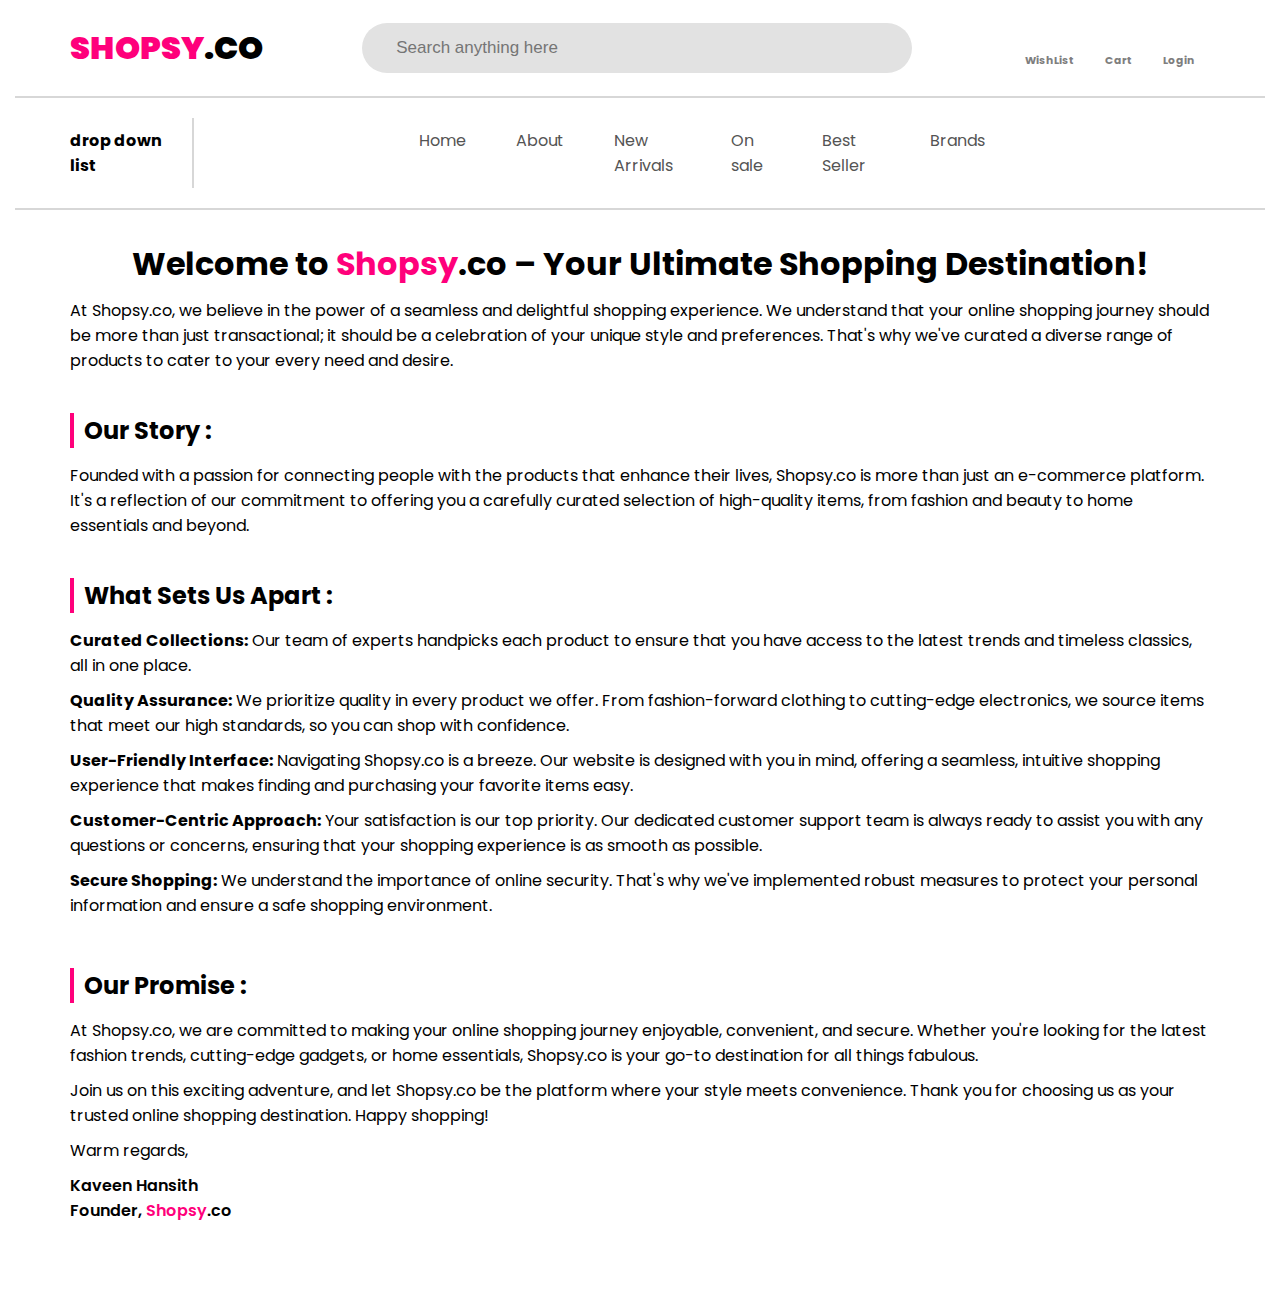
==== html/about.html @ 9a55a2b8 "finish with routings" ====
<!DOCTYPE html>
<html lang="en">

<head>
    <meta charset="UTF-8">
    <meta name="viewport" content="width=device-width, initial-scale=1.0">
    <link rel="stylesheet" href="../style/style.css">
    <link rel="icon" type="image/x-icon" href="/images/shopping-bag.png">
    <title>About Us</title>
</head>

<body>
    <header class="header">
        <a href="../index.html"><h1>SHOPSY<span>.CO</span></h1></a>
        <input type="search" placeholder=" Search anything here">

        <div class="right-bar">
            <div class="icons">
                <a href="wishlist.html">
                    <img src="images/heart (1).png" alt="">
                    <h6>WishList</h6>
                </a>
            </div>

            <div class="icons">
                <a href="cart.html">
                    <img src="images/shopping-cart.png" alt="">
                    <h6>Cart</h6>
                </a>
            </div>

            <div class="icons">
                <a href="login.html">
                    <img src="images/enter.png" alt="">
                    <h6>Login</h6>
                </a>
            </div>
        </div>

    </header>
    <hr class="hr1">

    <header class="header2">
        <div class="drop-down-list">
            <h4>drop down list </h4>
        </div>
        <nav class="nav-bar">
            <ul>
                <li><a href="../index.html">Home</a></li>
                <li><a href="about.html">About</a></li>
                <li><a href="new-arrivals.html">New Arrivals</a></li>
                <li><a href="on-sale.html">On sale</a></li>
                <li><a href="best-seller.html">Best Seller</a></li>
                <li><a href="brands.html">Brands</a></li>
            </ul>
        </nav>
    </header>
    <hr class="hr1">

    <div class="about-us">
        <div class="head">
            <h1>Welcome to <span>Shopsy</span>.co – Your Ultimate Shopping Destination!</h1>
            <p>At Shopsy.co, we believe in the power of a seamless and delightful shopping experience. We understand
                that your online shopping journey should be more than just transactional; it should be a celebration of
                your unique style and preferences. That's why we've curated a diverse range of products to cater to your
                every need and desire.</p>

        </div>
        <div class="story">
            <h2>Our Story :</h2>
            <p>Founded with a passion for connecting people with the products that enhance their lives, Shopsy.co is
                more than just an e-commerce platform. It's a reflection of our commitment to offering you a carefully
                curated selection of high-quality items, from fashion and beauty to home essentials and beyond.</p>

        </div>
        <div class="apart">
            <h2>What Sets Us Apart :</h2>
            <ul>
                <li><strong>Curated Collections:</strong> Our team of experts handpicks each product to ensure that you
                    have access to the latest trends and timeless classics, all in one place.</li>
                <li><strong>Quality Assurance:</strong> We prioritize quality in every product we offer. From
                    fashion-forward clothing to cutting-edge electronics, we source items that meet our high standards,
                    so you can shop with confidence.</li>
                <li><strong>User-Friendly Interface:</strong> Navigating Shopsy.co is a breeze. Our website is designed
                    with you in mind, offering a seamless, intuitive shopping experience that makes finding and
                    purchasing your favorite items easy.</li>
                <li><strong>Customer-Centric Approach:</strong> Your satisfaction is our top priority. Our dedicated
                    customer support team is always ready to assist you with any questions or concerns, ensuring that
                    your shopping experience is as smooth as possible.</li>
                <li><strong>Secure Shopping:</strong> We understand the importance of online security. That's why we've
                    implemented robust measures to protect your personal information and ensure a safe shopping
                    environment.</li>
            </ul>
        </div>

        <div class="promis">
            <h2>Our Promise :</h2>
            <p>At Shopsy.co, we are committed to making your online shopping journey enjoyable, convenient, and secure.
                Whether you're looking for the latest fashion trends, cutting-edge gadgets, or home essentials,
                Shopsy.co is your go-to destination for all things fabulous.</p>
            <p>Join us on this exciting adventure, and let Shopsy.co be the platform where your style meets convenience.
                Thank you for choosing us as your trusted online shopping destination. Happy shopping!</p>

            <p>Warm regards,</p>

            <div class="regards">
                <p>Kaveen Hansith<br>Founder, <span>Shopsy</span>.co</p>
            </div>
        </div>
    </div>
</body>

</html>
---- style/style.css ----
@import url('https://fonts.googleapis.com/css2?family=Poppins:wght@300;400;500&display=swap');

*{
    margin: 0;
    padding: 0;
}

body{
    font-family: 'Poppins', sans-serif;
}

.header{
    display: flex;
    justify-content: space-between;
    align-items: center;
    padding: 23px 70px;
    background: #fff;
}
.right-bar{
    display: flex;
}
.header h1{
    color: rgb(255, 0, 123);
    font-weight: 900;
}
.header span{
    color: #000;
}

.header input{
    width: 550px;
    height: 50px;
    border: none;
    border-radius: 50px;
    background: #e2e2e2;
    font-size: 17px;
    padding: 0 30px;
}

.right-bar .icons{
    padding: 0 15px;
}
.right-bar .icons a{
    text-decoration: none;
}
.right-bar img{
    width: 20px;
    color: #e2e2e2;
}
.right-bar .icons h6{
    color: #7e7e7e;
}
.right-bar .icons:first-child img{
    padding-left: 10px;
}

.hr1{
    border: 1px solid rgb(215, 215, 215);
    margin: 0px 15px;
}
.header2{
    display: flex;
    align-items: center;
    padding: 20px 70px;
}
.header2 .drop-down-list{
    margin-right: 8px;
}
.header2 .nav-bar ul{
    display: flex;
    justify-content: space-between;
    padding: 10px 200px;
    border-left: 2px solid rgb(215, 215, 215);
}
a{
    color: #545454;
    text-decoration: none;
}
.nav-bar li{
    padding: 0 25px;
    list-style: none;
}
.middle-content{
    background: url("/images/background.jpg");
    display: flex;
    justify-content: space-between;
    padding: 30px 70px;
}
.middle-content .left h3{
    color: #545454;
    margin:0px 0px 27px 0px;
}
.middle-content .left .title{
    line-height: 3rem;
    padding-bottom: 20px;
}
.middle-content .left h1 span{
    color: rgb(255, 0, 123);
}
.middle-content .left p{
    color: #545454;
    padding-bottom: 20px;
}
button{
    background: rgb(255, 0, 123);
    padding: 15px 38px;
    border: none;
    color: #fff;
    font-weight: 600;
    margin-bottom: 15px;
}
.price-bar{
    display: flex;
    padding: 20px 0px;
}
.price-bar .item{
    padding:0px 15px;
}
.price-bar .item p{
    font-size: 13px;
}
.middle-content .right img{
    width: 660px;
}
.categories{
    margin: 30px 70px;
    margin-bottom: 230px;
}
.categories h1{
    padding-left: 15px;
    border-left: 5px solid rgb(255, 0, 123);
    margin-bottom: 30px;
}
.categories h1 span{
    color: rgb(255, 0, 123);
}
.cat-item{
    margin: 0px 200px;
    display: flex;
    justify-content: space-between;
}
.cat-item .items{
    padding: 20px;
}
.cat-item img{
    width: 150px;
    height: 200px;
    border-radius: 15px;
}
.cat-item .items h3{
    margin-top: -200px;
    margin-left: 30px;
    color: #fff;
}
.promotion-banner{
    padding: 30px 70px;
    background: url("/images/blueback.jpg");
    background-size:cover ;
    display: flex;
    justify-content: space-between;
}
.promotion-banner h4{
    color: rgb(255, 0, 123);
    margin-bottom: 30px;
}
.promotion-banner h1{
    margin-bottom: 30px;
}
.time{
    display: flex;
    justify-content: space-between;
    margin-bottom: 40px;
}
.time .round{
    width: 70px; 
    height: 70px; 
    padding: 15px 10px;
    margin-left: 20px;
    background: #fff;
    border-radius: 50%;
    text-align: center; 
    box-sizing: border-box; 
}
.time .round:first-child{
    margin-left: -20px;
}
.promotion-banner .right{
    margin-left: 300px;
    width: 700px;
    height: 400px;
}
.explore{
    padding: 30px 70px;
}
.explore h1{
    padding-left: 15px;
    border-left: 5px solid rgb(255, 0, 123);
    margin-bottom: 30px;
}
.explore h1 span{
    color: rgb(255, 0, 123);
}
.item-set{
    display: flex;

}
.item-set .arrivels img{
    width: 180px;
    height: 200px;
}
#add-cart-btn{
    margin-left: 30px;
    padding: 7px 15px;
    border: 2px solid rgb(255, 0, 123);
    color: rgb(255, 0, 123);
    background: #fff;
    cursor: pointer;
}
.item-set {
    justify-content: space-between;
    margin: 20px 150px;
}
.item-set .arrivels{
    margin-bottom: 15px;
}
.item-set .arrivels h6{
    color: rgb(255, 0, 123);
}
.item-set .arrivels #price-list{
    margin-bottom: 10px;
}
.trending{
    display: flex;
    justify-content: space-between;
    margin: 0px 140px;
}
.trending .trend{
    display: flex;
    justify-content: space-between;
    background: #89daff;
    padding: 15px 15px;
    margin-right: 5px;
}
.trending .trend:first-child{
    background: url("/images/background.jpg");
}
.trending .trend img{
    width: 150px;
    height: 180px;
}
.trending .trend h6{
    color: rgb(255, 0, 123);
    margin-bottom: 10px;
}
.trending .trend h1{
    line-height: 35px;
}
.benifits {
    display: flex;
    justify-content: space-between;
    margin: 30px 140px;
}
.benifits .ben{
    text-align: center;
}
.benifits .ben img{
    background: rgb(255, 0, 123);
    padding: 10px;
    border-radius: 50px;
}
.benifits .ben h3{
    font-weight: 550;
}
.benifits .ben p{
    font-size: 12px;
}
.footer{
    background: #0f0f0f;
    padding: 30px 40px;
}
.footer .top {
    display: flex;
    justify-content: space-between;
    margin-bottom: 15px;
}
.footer .top .content{
    color:#e2e2e2;
}
.footer .top .one h2{
    color: rgb(255, 0, 123);
    padding-bottom: 18px;
}
.footer .top .one span{
    color: #fff;
}
.footer .top .one p{
    padding-bottom: 15px;
}
.footer .top .one input{
    background: transparent;
    padding: 10px 20px;
    border: 2px solid #fff;
    color: #fff;
}
.footer .top .one input::placeholder{
    color: #fff;
    font-size: 15px;
}
.footer .top .two h3,
.footer .top .three h3,
.footer .top .four h3,
.footer .top .five h3{
    padding-bottom: 18px;
}
.footer .top .two p{
    padding-bottom: 13px;
}
.footer .top .three p,
.footer .top .four p{
    padding-bottom: 13px;
}
.footer .top .three a,
.footer .top .four a{
    color: #fff;
}
.footer .top .five p{
    padding-bottom: 15px;
}
.footer .top .five a{
    color: #fff;
    padding: 10px 20px;
}
.footer .top .five img{
    width: 40px;
    margin-top: 10px;
    margin-left: -15px;
}
.footer .bottom{
    margin-top: 20px;
    color: #fff;
    text-align: center;
}
.about-us{
    padding: 30px 70px;
}
.about-us span{
    color: rgb(255, 0, 123);
}
.about-us .head{
    padding-bottom: 40px;
}
.about-us .head h1{
    text-align: center;
    padding-bottom: 10px;
}
.about-us .story{
    padding-bottom: 40px;
}
.about-us .story h2{
    padding-left:10px ;
    border-left:4px solid rgb(255, 0, 123);
    margin-bottom: 15px;
}
.about-us .apart{
    padding-bottom: 40px;
}
.about-us .apart h2{
    padding-left:10px ;
    border-left:4px solid rgb(255, 0, 123);
    margin-bottom: 15px;
}
.about-us .apart li{
    padding-bottom: 10px;
    list-style: none;
}
.about-us .promis{
    margin-bottom: 40px;
}
.about-us .promis h2{
    padding-left:10px ;
    border-left:4px solid rgb(255, 0, 123);
    margin-bottom: 15px;
}
.about-us .promis p{
    margin-bottom: 10px;
}
.about-us .promis .regards p{
    font-weight: 600;
}
.about-us .promis .regards span{
    color: rgb(255, 0, 123);
}
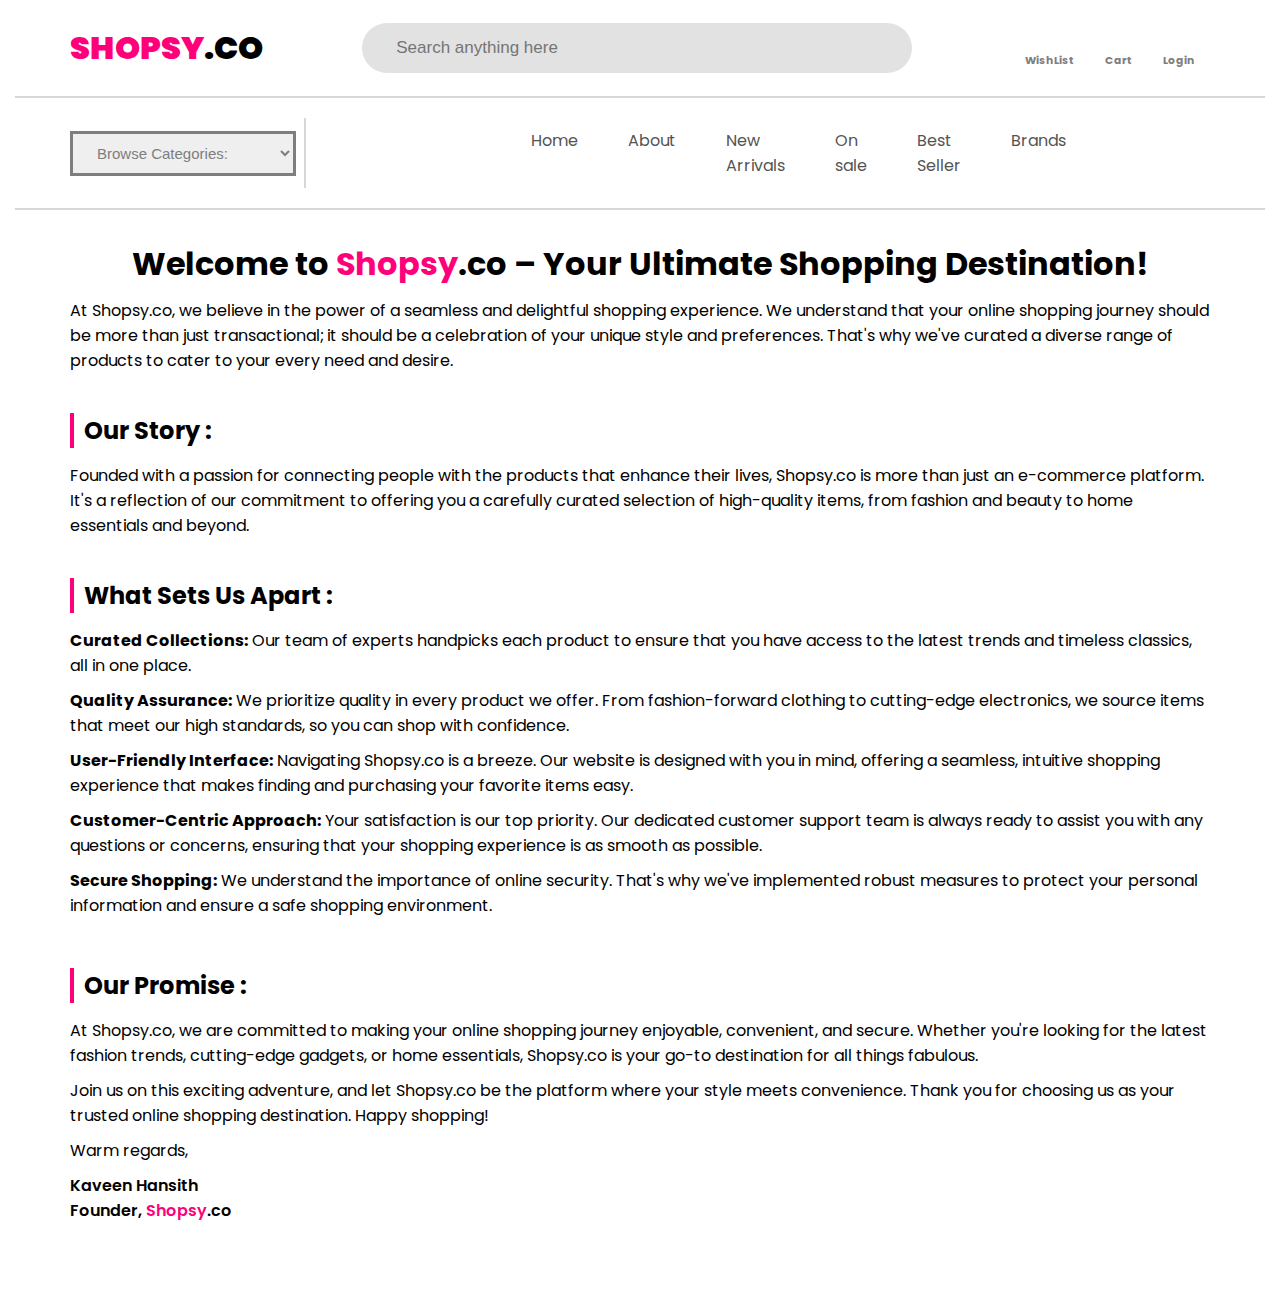
==== commit fde3650a: "done with dropdown list" ====
--- a/html/about.html
+++ b/html/about.html
@@ -42,7 +42,21 @@
 
     <header class="header2">
         <div class="drop-down-list">
-            <h4>drop down list </h4>
+            <select id="categoryDropdown" name="category">
+                <option>Browse Categories:</option>
+                <option value="electronic_accessories">Electronic Accessories</option>
+                <option value="electronic_devices">Electronic Devices</option>
+                <option value="tv_home_appliances">TV & Home Appliances</option>
+                <option value="health_beauty">Health & Beauty</option>
+                <option value="babies_toys">Babies & Toys</option>
+                <option value="groceries_pets">Groceries & Pets</option>
+                <option value="home_lifestyle">Home & Lifestyle</option>
+                <option value="womens_fashion">Women's Fashion</option>
+                <option value="mens_fashion">Men's Fashion</option>
+                <option value="watches_accessories">Watches & Accessories</option>
+                <option value="sports_outdoor">Sports & Outdoor</option>
+                <option value="automotive_motorbike">Automotive & Motorbike</option>
+            </select>
         </div>
         <nav class="nav-bar">
             <ul>
--- a/style/style.css
+++ b/style/style.css
@@ -15,6 +15,12 @@
     align-items: center;
     padding: 23px 70px;
     background: #fff;
+}
+.drop-down-list select{
+    border: 3px solid #7e7e7e;
+    padding: 10px 20px;
+    font-size: 15px;
+    color: #7e7e7e;
 }
 .right-bar{
     display: flex;
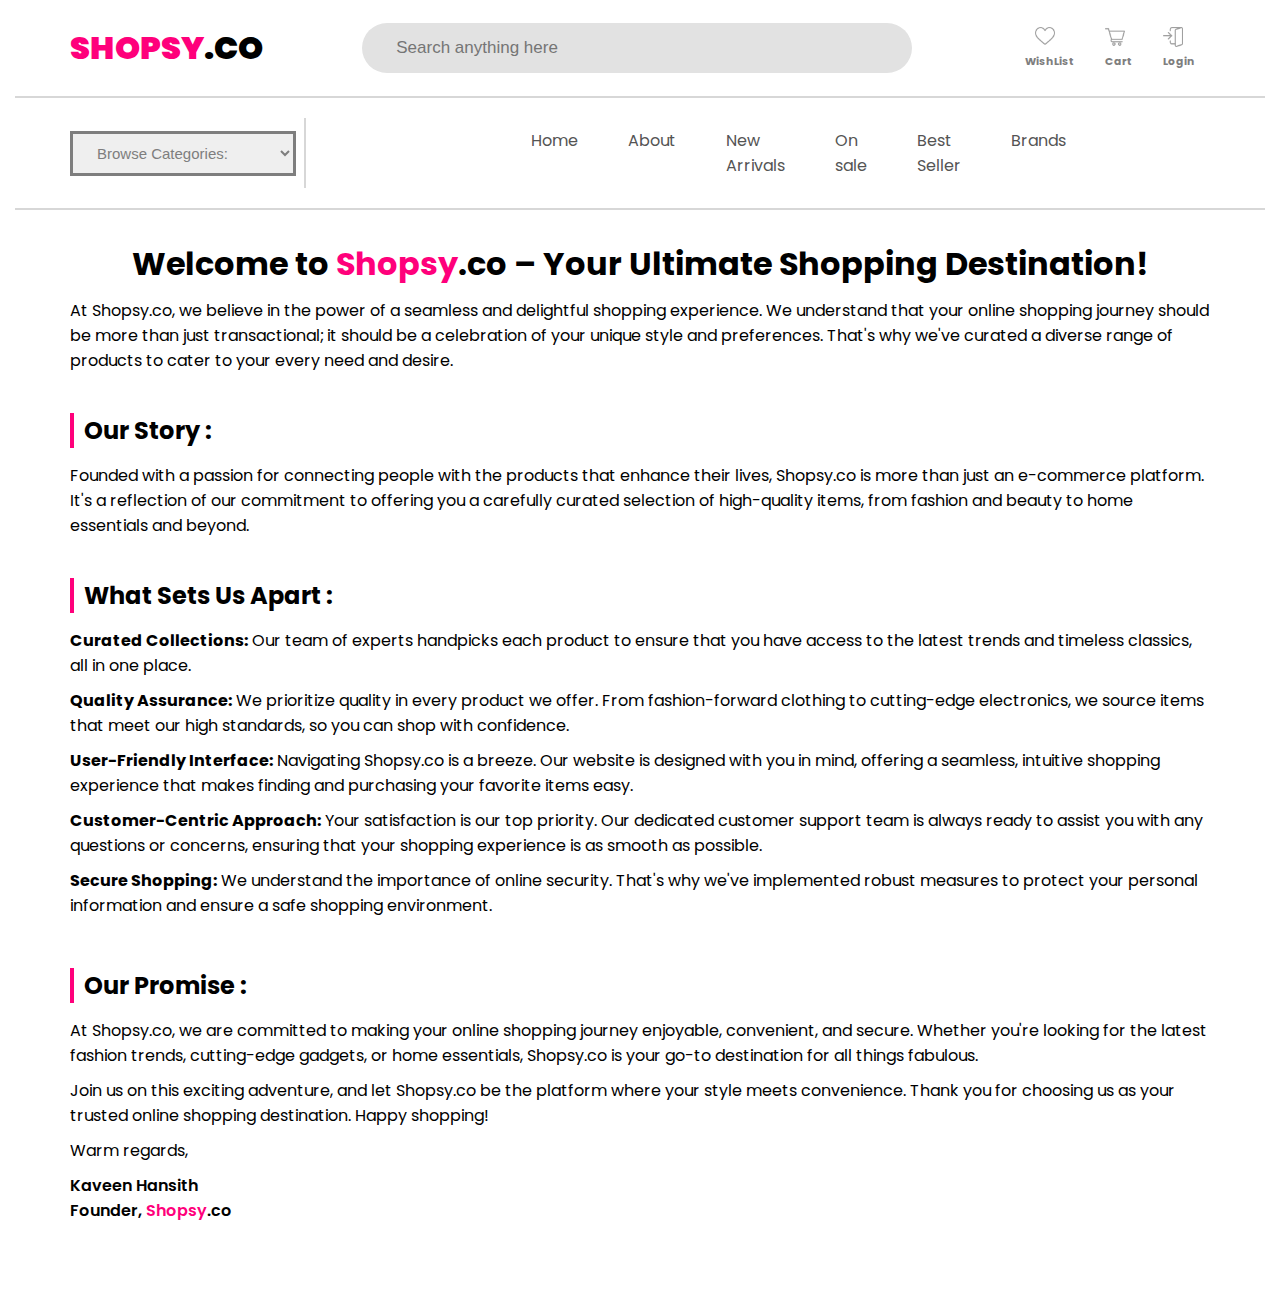
==== commit b6cfd5a5: "login option html" ====
--- a/html/about.html
+++ b/html/about.html
@@ -17,21 +17,21 @@
         <div class="right-bar">
             <div class="icons">
                 <a href="wishlist.html">
-                    <img src="images/heart (1).png" alt="">
+                    <img src="../images/heart (1).png" alt="">
                     <h6>WishList</h6>
                 </a>
             </div>
 
             <div class="icons">
                 <a href="cart.html">
-                    <img src="images/shopping-cart.png" alt="">
+                    <img src="../images/shopping-cart.png" alt="">
                     <h6>Cart</h6>
                 </a>
             </div>
 
             <div class="icons">
                 <a href="login.html">
-                    <img src="images/enter.png" alt="">
+                    <img src="../images/enter.png" alt="">
                     <h6>Login</h6>
                 </a>
             </div>
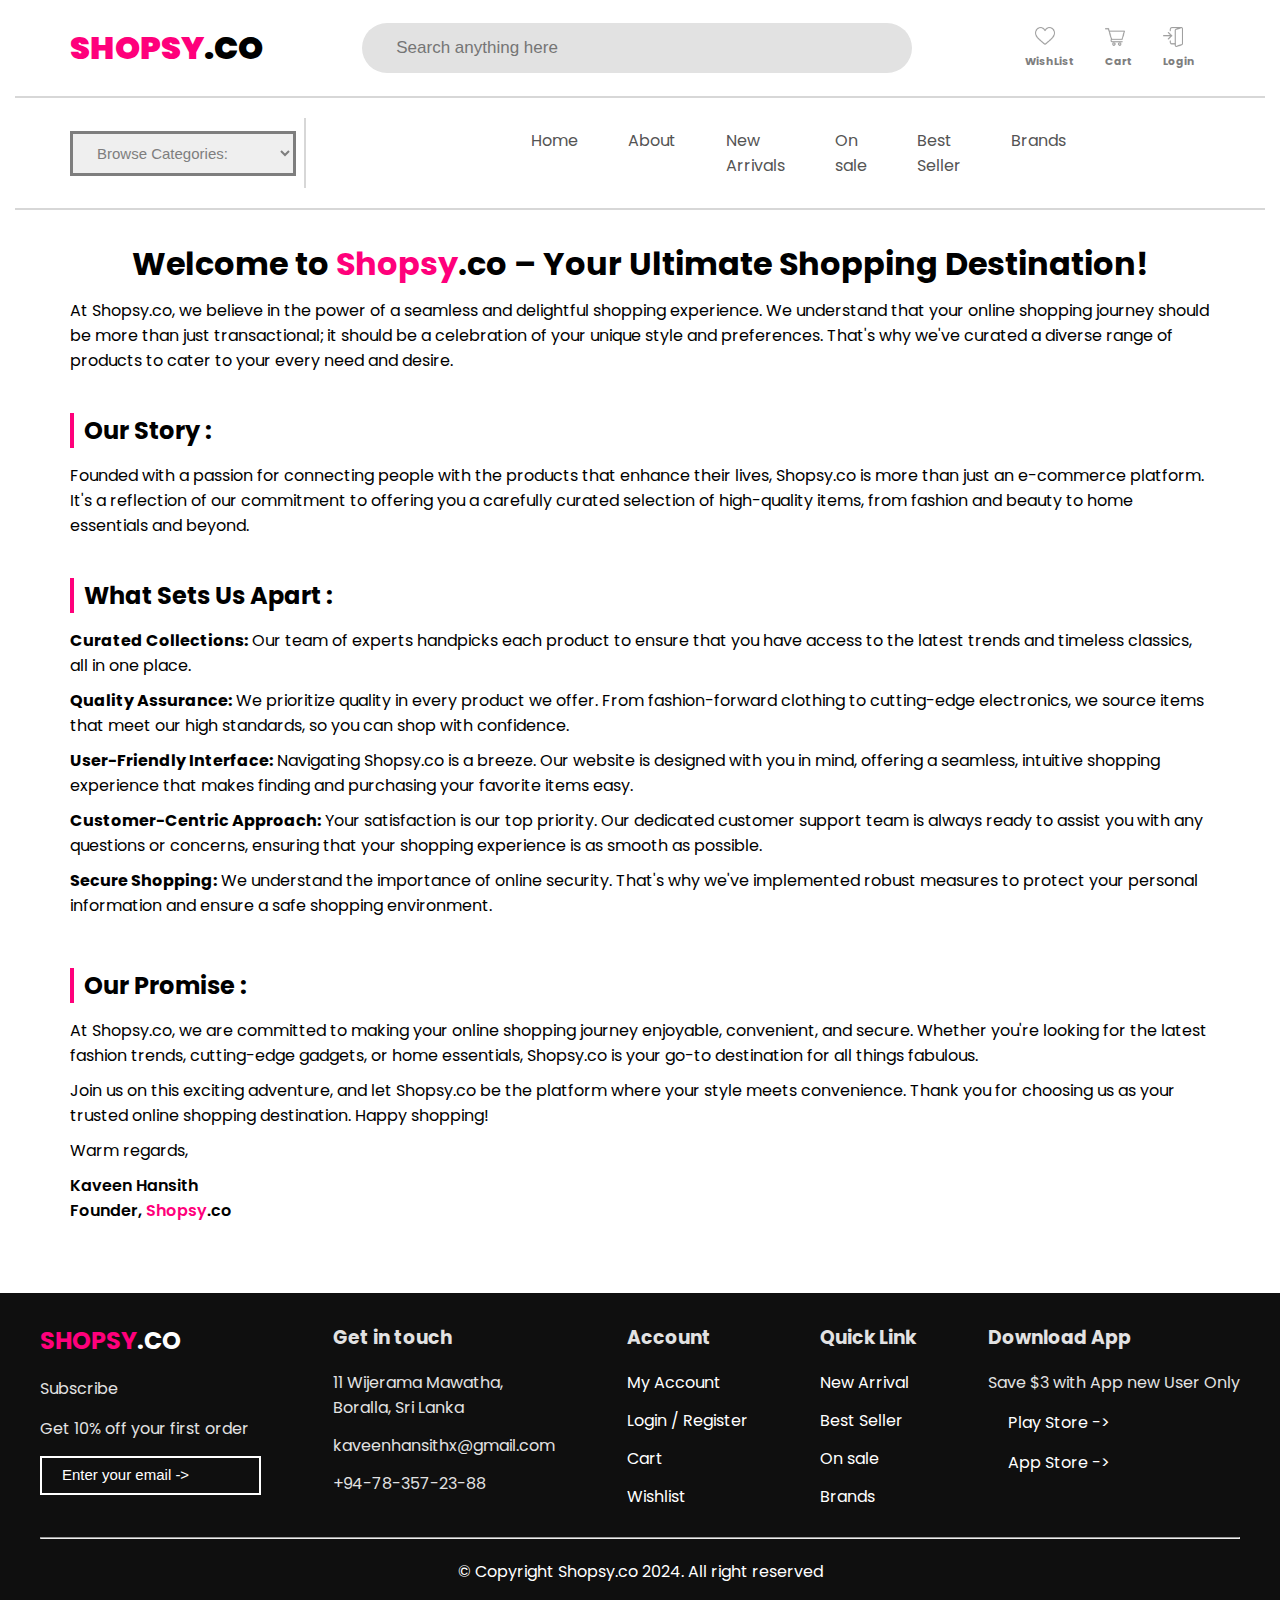
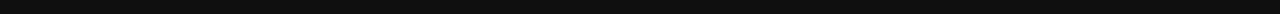
==== commit a1cd2876: "add footer for all" ====
--- a/html/about.html
+++ b/html/about.html
@@ -122,6 +122,52 @@
             </div>
         </div>
     </div>
+
+    <div class="footer">
+        <div class="top">
+            <div class="content one">
+                <h2>SHOPSY<span>.CO</span></h2>
+                <p>Subscribe</p>
+                <p>Get 10% off your first order</p>
+                <input type="email" placeholder="Enter your email ->">
+            </div>
+            <div class="content two">
+                <h3>Get in touch</h3>
+                <p>11 Wijerama Mawatha, <br>Boralla, Sri Lanka</p>
+                <p>kaveenhansithx@gmail.com</p>
+                <p>+94-78-357-23-88</p>
+            </div>
+            <div class="content three">
+                <h3>Account</h3>
+                <p><a href="">My Account</a></p>
+                <p><a href="login.html">Login / Register</a></p>
+                <p><a href="cart.html">Cart</a></p>
+                <p><a href="wishlist.html">Wishlist</a></p>
+            </div>
+            <div class="content four">
+                <h3>Quick Link</h3>
+                <p><a href="new-arrivals.html">New Arrival</a></p>
+                <p><a href="best-seller.html">Best Seller</a></p>
+                <p><a href="on-sale.html">On sale</a></p>
+                <p><a href="brands.html">Brands</a></p>
+            </div>
+            <div class="content five">
+                <h3>Download App</h3>
+                <p>Save $3 with App new User Only</p>
+                <p><a href="">Play Store -></a></p>
+                <p><a href="">App Store -></a></p>
+                <div class="social">
+                    <a href="https://www.facebook.com/"><img src="images/fbicon.png" alt=""></a>
+                    <a href="https://www.instagram.com/"><img src="images/instericon.png" alt=""></a>
+                    <a href="https://www.linkedin.com/"><img src="images/linkicon.png" alt=""></a>
+                </div>
+            </div>
+        </div>
+        <hr>
+        <div class="bottom">
+            &copy; Copyright Shopsy.co 2024. All right reserved
+        </div>
+    </div>
 </body>
 
 </html>--- a/style/style.css
+++ b/style/style.css
@@ -8,7 +8,10 @@
 body{
     font-family: 'Poppins', sans-serif;
 }
-
+.main-header{
+    position: sticky;
+    top: 0;
+}
 .header{
     display: flex;
     justify-content: space-between;
@@ -65,6 +68,7 @@
     margin: 0px 15px;
 }
 .header2{
+    background: #fff;
     display: flex;
     align-items: center;
     padding: 20px 70px;
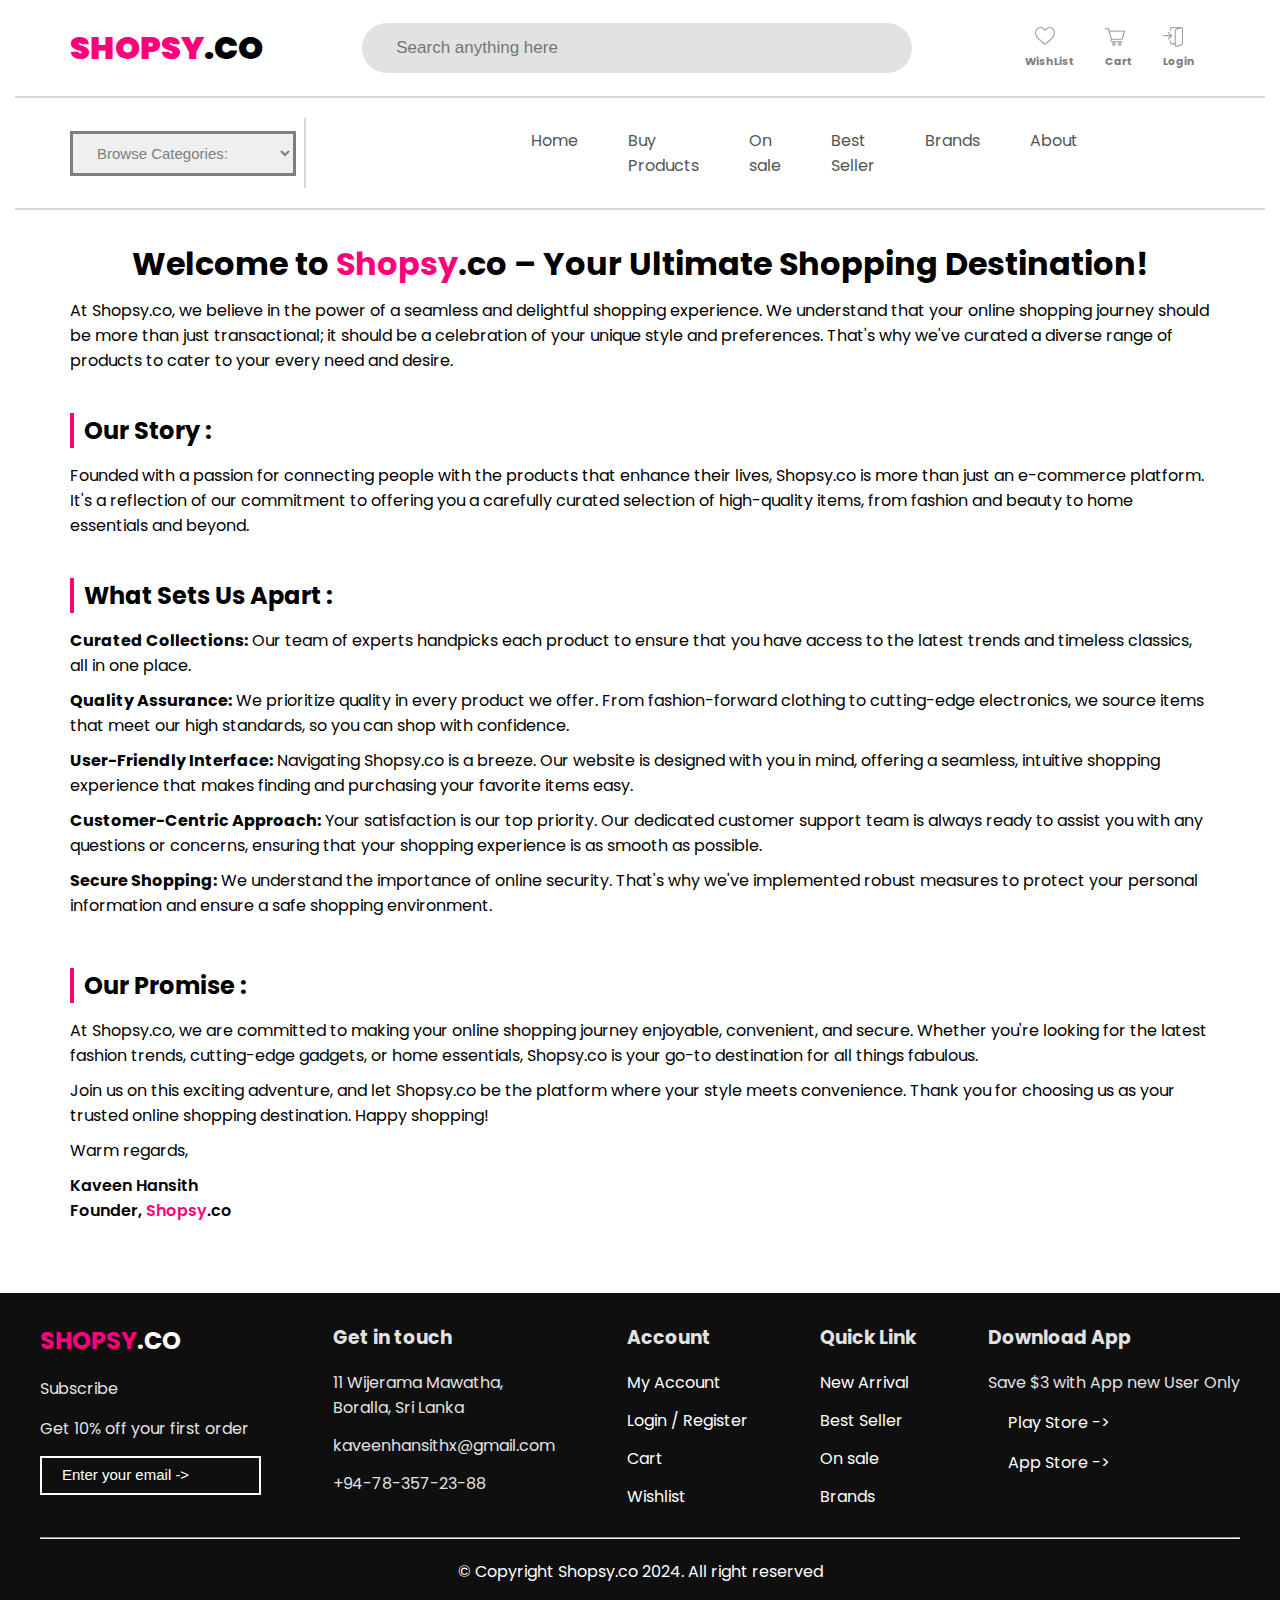
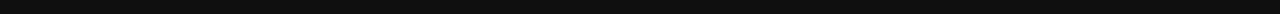
==== commit b84c1abf: "change in header" ====
--- a/html/about.html
+++ b/html/about.html
@@ -61,11 +61,11 @@
         <nav class="nav-bar">
             <ul>
                 <li><a href="../index.html">Home</a></li>
-                <li><a href="about.html">About</a></li>
-                <li><a href="new-arrivals.html">New Arrivals</a></li>
+                <li><a href="new-arrivals.html">Buy Products</a></li>
                 <li><a href="on-sale.html">On sale</a></li>
                 <li><a href="best-seller.html">Best Seller</a></li>
                 <li><a href="brands.html">Brands</a></li>
+                <li><a href="about.html">About</a></li>
             </ul>
         </nav>
     </header>
--- a/style/style.css
+++ b/style/style.css
@@ -62,7 +62,13 @@
 .right-bar .icons:first-child img{
     padding-left: 10px;
 }
-
+.load-more-button{
+    margin-left: 42%;
+    margin-bottom: 50px;
+    text-align: center;
+    padding: 15px 70px;
+    cursor: pointer;
+}
 .hr1{
     border: 1px solid rgb(215, 215, 215);
     margin: 0px 15px;
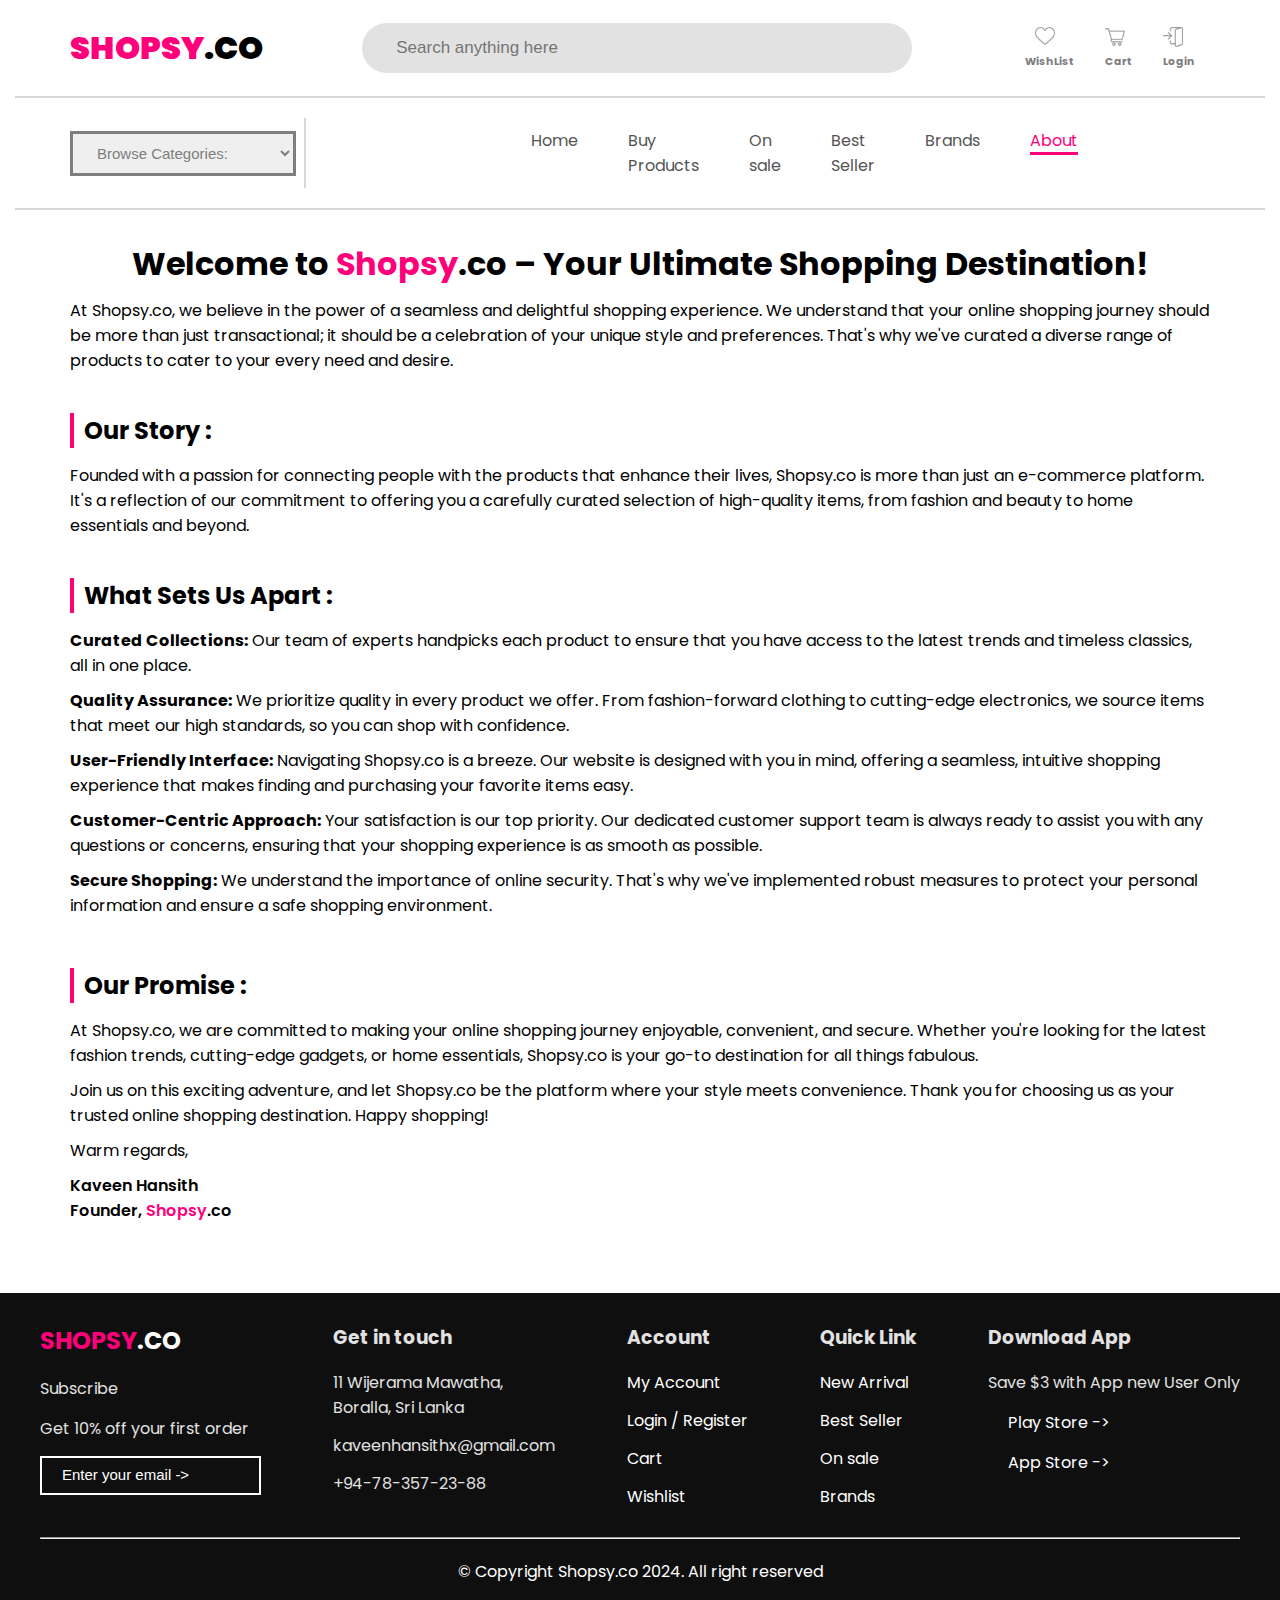
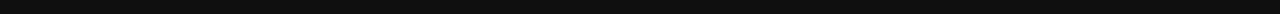
==== commit bc8d0ccc: "another changes with php" ====
--- a/html/about.html
+++ b/html/about.html
@@ -5,7 +5,7 @@
     <meta charset="UTF-8">
     <meta name="viewport" content="width=device-width, initial-scale=1.0">
     <link rel="stylesheet" href="../style/style.css">
-    <link rel="icon" type="image/x-icon" href="/images/shopping-bag.png">
+    <link rel="icon" type="image/x-icon" href="../images/shopping-bag.png">
     <title>About Us</title>
 </head>
 
@@ -23,7 +23,7 @@
             </div>
 
             <div class="icons">
-                <a href="cart.html">
+                <a href="cart.php">
                     <img src="../images/shopping-cart.png" alt="">
                     <h6>Cart</h6>
                 </a>
@@ -65,7 +65,7 @@
                 <li><a href="on-sale.html">On sale</a></li>
                 <li><a href="best-seller.html">Best Seller</a></li>
                 <li><a href="brands.html">Brands</a></li>
-                <li><a href="about.html">About</a></li>
+                <li class="active"><a href="about.html">About</a></li>
             </ul>
         </nav>
     </header>
--- a/style/style.css
+++ b/style/style.css
@@ -96,8 +96,12 @@
     padding: 0 25px;
     list-style: none;
 }
+.nav-bar li.active a {
+    color: rgb(255, 0, 123); 
+    border-bottom: 3px solid rgb(255, 0, 123); 
+}
 .middle-content{
-    background: url("/images/background.jpg");
+    background-color: #ffbef6;
     display: flex;
     justify-content: space-between;
     padding: 30px 70px;
@@ -170,7 +174,7 @@
 }
 .promotion-banner{
     padding: 30px 70px;
-    background: url("/images/blueback.jpg");
+    background: url("../images/blueback.jpg");
     background-size:cover ;
     display: flex;
     justify-content: space-between;
@@ -258,7 +262,7 @@
     margin-right: 5px;
 }
 .trending .trend:first-child{
-    background: url("/images/background.jpg");
+    background: url("../images/background.jpg");
 }
 .trending .trend img{
     width: 150px;
